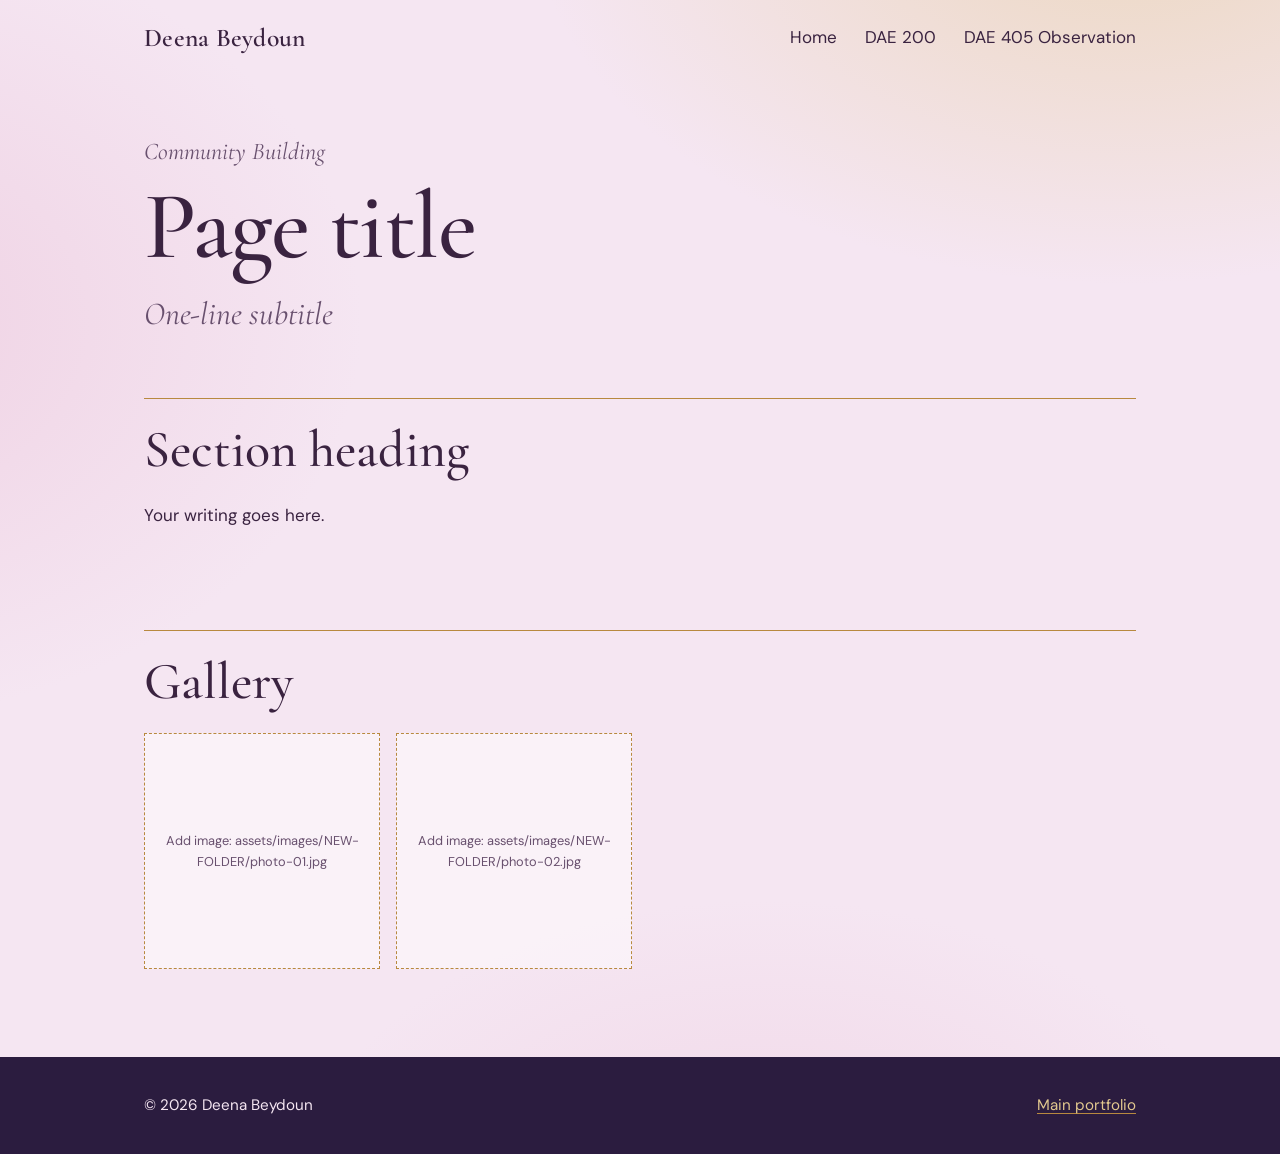
==== busytownprek.html @ 0c6e1e48 "Rename Busytown with PreK to busytownprek.html" ====
<!doctype html>
<!--
  NEW PAGE TEMPLATE
  1. Copy this file and rename it (e.g. my-new-project.html)
  2. Replace the TITLE / DESCRIPTION / text below
  3. Add one line for it in the `pages` list at the top of js/main.js
  4. Add a link row for it in index.html under "Projects" (optional)
  Delete this comment block in your copy.
-->
<html lang="en">
<head>
  <meta charset="utf-8">
  <meta name="viewport" content="width=device-width, initial-scale=1">
  <title>Busytown with PreK | Art Ed | Deena Beydoun</title>
  <meta name="description" content="DESCRIPTION">
  <meta name="theme-color" content="#f5e6f2">
  <link rel="preconnect" href="https://fonts.googleapis.com">
  <link rel="preconnect" href="https://fonts.gstatic.com" crossorigin>
  <link href="https://fonts.googleapis.com/css2?family=Cormorant+Garamond:ital,wght@0,400;0,500;0,600;1,400;1,500&family=DM+Sans:wght@400;500&display=swap" rel="stylesheet">
  <link rel="stylesheet" href="css/styles.css">
</head>
<body>
  <a class="skip" href="#main">Skip to content</a>
  <header class="site-header" id="site-header"></header>

  <main id="main">
    <section class="page-head">
      <p class="course">Community Building</p>
      <h1>Page title</h1>
      <p class="subtitle">One-line subtitle</p>
    </section>

    <!-- Text section -->
    <section class="section" aria-labelledby="first-heading">
      <h2 id="first-heading">Section heading</h2>
      <div class="prose">
        <p>Your writing goes here.</p>
      </div>
    </section>

    <!-- Image gallery section (click an image to enlarge) -->
    <section class="section" aria-labelledby="gallery-heading">
      <h2 id="gallery-heading">Gallery</h2>
      <ul class="gallery">
        <li><img class="zoomable" src="assets/images/NEW-FOLDER/photo-01.jpg" alt="Describe the image" loading="lazy" decoding="async"></li>
        <li><img class="zoomable" src="assets/images/NEW-FOLDER/photo-02.jpg" alt="Describe the image" loading="lazy" decoding="async"></li>
      </ul>
    </section>
  </main>

  <footer class="site-footer" id="site-footer"></footer>
  <script src="js/main.js" defer></script>
</body>
</html>
---- css/styles.css ----
/* ==========================================================================
   Art Ed — Deena Beydoun
   Palette: lavender mist (from the original site), blush, gold, night plum
   Type: Cormorant Garamond (display) + DM Sans (body)
   ========================================================================== */

:root {
  --mist: #f5e6f2;
  --blush: #efd0e2;
  --paper: #fcf6fa;
  --plum: #3a2340;
  --plum-soft: #68506e;
  --gold: #b8893f;
  --gold-soft: #e3c98f;
  --night: #2b1c3f;

  --serif: "Cormorant Garamond", "Iowan Old Style", Georgia, serif;
  --sans: "DM Sans", system-ui, -apple-system, "Segoe UI", sans-serif;

  --measure: 38rem;
  --wide: 68rem;
  --gutter: clamp(1.25rem, 4vw, 3rem);
}

*,
*::before,
*::after { box-sizing: border-box; }

html { -webkit-text-size-adjust: 100%; scroll-behavior: smooth; }

body {
  margin: 0;
  min-height: 100vh;
  display: flex;
  flex-direction: column;
  font-family: var(--sans);
  font-size: 1.0625rem;
  line-height: 1.65;
  color: var(--plum);
  background:
    radial-gradient(60rem 38rem at 88% -8%, rgba(227, 201, 143, 0.5), transparent 62%),
    radial-gradient(52rem 40rem at -12% 28%, rgba(239, 208, 226, 0.95), transparent 62%),
    radial-gradient(46rem 30rem at 60% 105%, rgba(239, 208, 226, 0.7), transparent 65%),
    var(--mist);
}

main { flex: 1; }

img, video, iframe { max-width: 100%; display: block; }

a {
  color: inherit;
  text-decoration-color: var(--gold);
  text-decoration-thickness: 1px;
  text-underline-offset: 0.2em;
}
a:hover { text-decoration-thickness: 2px; }

:focus-visible {
  outline: 2px solid var(--plum);
  outline-offset: 3px;
  border-radius: 2px;
}

.skip {
  position: absolute;
  left: -999px;
  top: 0;
  z-index: 30;
  padding: 0.6rem 1rem;
  background: var(--plum);
  color: var(--paper);
}
.skip:focus { left: 1rem; top: 1rem; }

/* ---------- Header / nav ---------- */

.site-header {
  width: 100%;
  max-width: var(--wide);
  min-height: 4.75rem;
  margin: 0 auto;
  padding: 1rem var(--gutter);
  display: flex;
  flex-wrap: wrap;
  align-items: center;
  justify-content: space-between;
  gap: 0.5rem 2rem;
}

.wordmark {
  font-family: var(--serif);
  font-size: 1.6rem;
  font-weight: 600;
  letter-spacing: 0.01em;
  text-decoration: none;
}

.site-nav ul {
  margin: 0;
  padding: 0;
  list-style: none;
  display: flex;
  flex-wrap: wrap;
  gap: 0.25rem 1.75rem;
}

.site-nav a {
  display: inline-block;
  padding: 0.25rem 0;
  text-decoration: none;
  border-bottom: 1px solid transparent;
}
.site-nav a:hover { border-color: var(--gold); }
.site-nav a[aria-current="page"] { border-color: var(--plum); }

/* ---------- Home hero ---------- */

.hero {
  max-width: var(--wide);
  margin: 0 auto;
  padding: clamp(1.5rem, 5vw, 4rem) var(--gutter) clamp(3rem, 7vw, 6rem);
  display: grid;
  grid-template-columns: minmax(0, 1fr) minmax(0, 1fr);
  gap: clamp(2rem, 6vw, 5rem);
  align-items: center;
}

.hero h1 {
  margin: 0 0 1.25rem;
  font-family: var(--serif);
  font-weight: 500;
  font-size: clamp(4.5rem, 12vw, 8.5rem);
  line-height: 0.9;
  letter-spacing: -0.02em;
}

.hero .byline {
  margin: 0 0 1.5rem;
  font-family: var(--serif);
  font-style: italic;
  font-size: clamp(1.5rem, 3vw, 2rem);
  line-height: 1.2;
}

.hero p { max-width: 30rem; color: var(--plum-soft); }
.hero .byline { color: var(--plum); }

/* ---------- Lunar color wheel (the one memorable thing) ---------- */

.wheel-wrap { margin: 0; }

.wheel {
  position: relative;
  width: 100%;
  max-width: 30rem;
  aspect-ratio: 1;
  margin-inline: auto;
}

.wheel svg {
  position: absolute;
  inset: 0;
  width: 100%;
  height: 100%;
}
.wheel line {
  stroke: var(--gold);
  stroke-width: 0.35;
  opacity: 0.75;
}

.moon {
  position: absolute;
  top: 50%;
  left: 50%;
  width: 21%;
  aspect-ratio: 1;
  margin: -10.5% 0 0 -10.5%;
  border-radius: 50%;
  overflow: hidden;
  background: var(--c);
  box-shadow: 0 0 0 2px var(--c), 0 0 1.25rem -0.1rem var(--c);
  /* place on the ring: rotate out, then counter-rotate */
  transform: rotate(var(--a)) translateY(-181%) rotate(calc(var(--a) * -1));
}
.moon::after {
  content: "";
  position: absolute;
  inset: 0;
  border-radius: 50%;
  background: var(--night);
  transform: translateX(var(--s));
}

.eclipse {
  position: absolute;
  top: 50%;
  left: 50%;
  width: 24%;
  aspect-ratio: 1;
  margin: -12% 0 0 -12%;
  border-radius: 50%;
  background: var(--night);
  box-shadow:
    0 0 0 2px var(--gold-soft),
    0 0 0 7px rgba(184, 137, 63, 0.22),
    0 0 2.75rem rgba(227, 201, 143, 0.85);
}

.wheel-caption {
  margin-top: 1.25rem;
  text-align: center;
  font-family: var(--serif);
  font-style: italic;
  font-size: 1.15rem;
  color: var(--plum-soft);
}

/* One orchestrated moment: each moon fills in around the ring, then the eclipse arrives. */
@media (prefers-reduced-motion: no-preference) {
  @keyframes fill-in { from { transform: translateX(0); } }
  @keyframes arrive { from { opacity: 0; } }

  .moon::after { animation: fill-in 1.6s cubic-bezier(0.3, 0.7, 0.2, 1) both; animation-delay: calc(var(--i) * 170ms + 200ms); }
  .wheel line,
  .eclipse { animation: arrive 1.4s ease both; animation-delay: 1.7s; }
}

@media (max-width: 52rem) {
  .hero { grid-template-columns: 1fr; }
  .hero p { max-width: 34rem; }
}

/* ---------- Project list (home) ---------- */

.projects {
  max-width: var(--wide);
  margin: 0 auto;
  padding: 0 var(--gutter) 5rem;
}

.projects > h2 {
  margin: 0 0 1.25rem;
  font-family: var(--serif);
  font-weight: 500;
  font-size: 2.25rem;
}

.project {
  display: grid;
  grid-template-columns: 10rem 1fr;
  gap: 0.5rem 2rem;
  align-items: baseline;
  padding: 1.75rem 0;
  border-top: 1px solid var(--gold);
  text-decoration: none;
}
.project:last-child { border-bottom: 1px solid var(--gold); }

.project-code {
  font-family: var(--serif);
  font-style: italic;
  font-size: 1.75rem;
}

.project h3 {
  margin: 0 0 0.35rem;
  font-family: var(--serif);
  font-weight: 500;
  font-size: clamp(1.75rem, 3.5vw, 2.5rem);
  line-height: 1.1;
}
.project:hover h3 {
  text-decoration: underline;
  text-decoration-color: var(--gold);
  text-underline-offset: 0.15em;
}
.project p { margin: 0; max-width: 36rem; color: var(--plum-soft); }

@media (max-width: 40rem) {
  .project { grid-template-columns: 1fr; }
}

/* ---------- Inner pages ---------- */

.page-head {
  max-width: var(--wide);
  margin: 0 auto;
  padding: clamp(1.5rem, 5vw, 3.5rem) var(--gutter) 1.5rem;
}
.page-head .course {
  margin: 0 0 0.5rem;
  font-family: var(--serif);
  font-style: italic;
  font-size: 1.5rem;
  color: var(--plum-soft);
}
.page-head h1 {
  max-width: 16ch;
  margin: 0;
  font-family: var(--serif);
  font-weight: 500;
  font-size: clamp(2.9rem, 8vw, 6rem);
  line-height: 0.98;
  letter-spacing: -0.015em;
}
.page-head .subtitle {
  max-width: 36rem;
  margin: 1.25rem 0 0;
  font-family: var(--serif);
  font-style: italic;
  font-size: clamp(1.4rem, 3vw, 2rem);
  line-height: 1.25;
  color: var(--plum-soft);
}

.section {
  max-width: var(--wide);
  margin: 0 auto;
  padding: 2.5rem var(--gutter);
}

.section > h2 {
  margin: 0 0 1.5rem;
  padding-top: 1.5rem;
  border-top: 1px solid var(--gold);
  font-family: var(--serif);
  font-weight: 500;
  font-size: clamp(2rem, 5vw, 3.25rem);
  line-height: 1.05;
}

.section h3 {
  margin: 2.25rem 0 0.5rem;
  font-family: var(--serif);
  font-style: italic;
  font-weight: 500;
  font-size: 1.7rem;
  line-height: 1.2;
}

.prose { max-width: var(--measure); }
.prose p { margin: 0 0 1.2em; }

blockquote {
  max-width: 34rem;
  margin: 0 0 1.75rem;
  padding-left: 1.25rem;
  border-left: 2px solid var(--gold);
  font-family: var(--serif);
  font-style: italic;
  font-size: 1.55rem;
  line-height: 1.4;
}

figure { margin: 2rem 0; }
figcaption {
  margin-top: 0.6rem;
  font-size: 0.9rem;
  color: var(--plum-soft);
}
figure img,
figure video,
.gallery img { border-radius: 3px; }

.figure-medium { max-width: 34rem; }
.figure-hero img,
.figure-hero .placeholder { width: 100%; max-height: 30rem; object-fit: cover; }

.media-row {
  display: grid;
  grid-template-columns: repeat(auto-fit, minmax(min(20rem, 100%), 1fr));
  gap: 2rem;
}
.media-row figure { margin: 0; }

video { width: 100%; background: var(--night); }

.video-frame {
  position: relative;
  aspect-ratio: 16 / 9;
  max-width: 52rem;
}
.video-frame iframe {
  position: absolute;
  inset: 0;
  width: 100%;
  height: 100%;
  border: 0;
  border-radius: 3px;
}

.gallery {
  display: grid;
  grid-template-columns: repeat(auto-fill, minmax(min(14rem, 100%), 1fr));
  gap: 1rem;
  margin: 1.5rem 0 0;
  padding: 0;
  list-style: none;
}
.gallery li { margin: 0; }
.gallery img,
.gallery .placeholder {
  width: 100%;
  aspect-ratio: 1;
  object-fit: cover;
}

.zoomable { cursor: zoom-in; }

.button {
  display: inline-block;
  padding: 0.8rem 1.5rem;
  border: 1px solid var(--plum);
  font-weight: 500;
  text-decoration: none;
}
.button:hover { background: var(--plum); color: var(--paper); }

/* Shown when an image or video file hasn't been added yet */
.placeholder {
  display: grid;
  place-items: center;
  aspect-ratio: 4 / 3;
  padding: 1rem;
  border: 1px dashed var(--gold);
  background: rgba(255, 255, 255, 0.45);
  color: var(--plum-soft);
  font-size: 0.8rem;
  text-align: center;
  overflow-wrap: anywhere;
}

/* ---------- Lightbox ---------- */

.lightbox {
  max-width: 96vw;
  max-height: 96vh;
  padding: 0;
  border: 0;
  background: transparent;
}
.lightbox::backdrop { background: rgba(43, 28, 63, 0.9); }
.lightbox img {
  max-width: 96vw;
  max-height: 92vh;
  margin: auto;
  object-fit: contain;
  cursor: zoom-out;
}

/* ---------- Footer ---------- */

.site-footer {
  margin-top: 3rem;
  padding: 2.25rem var(--gutter);
  background: var(--night);
  color: var(--mist);
  font-size: 0.95rem;
}
.site-footer-inner {
  max-width: calc(var(--wide) - 2 * var(--gutter));
  margin: 0 auto;
  display: flex;
  flex-wrap: wrap;
  justify-content: space-between;
  gap: 0.75rem 2rem;
}
.site-footer a { color: var(--gold-soft); }
.site-footer p { margin: 0; }
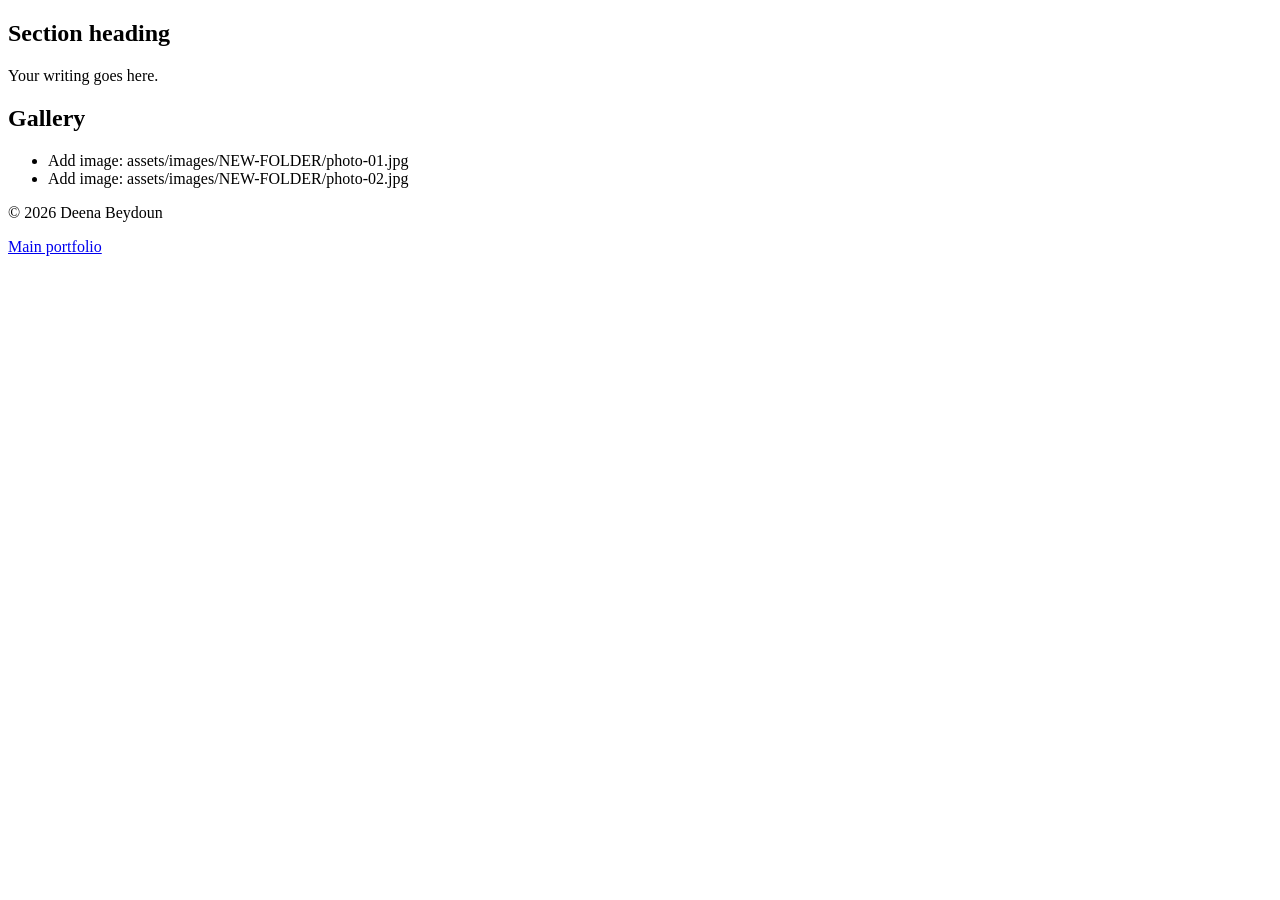
==== commit 620793a8: "Update busytownprek.html" ====
--- a/busytownprek.html
+++ b/busytownprek.html
@@ -1,12 +1,5 @@
 <!doctype html>
 <!--
-  NEW PAGE TEMPLATE
-  1. Copy this file and rename it (e.g. my-new-project.html)
-  2. Replace the TITLE / DESCRIPTION / text below
-  3. Add one line for it in the `pages` list at the top of js/main.js
-  4. Add a link row for it in index.html under "Projects" (optional)
-  Delete this comment block in your copy.
--->
 <html lang="en">
 <head>
   <meta charset="utf-8">
